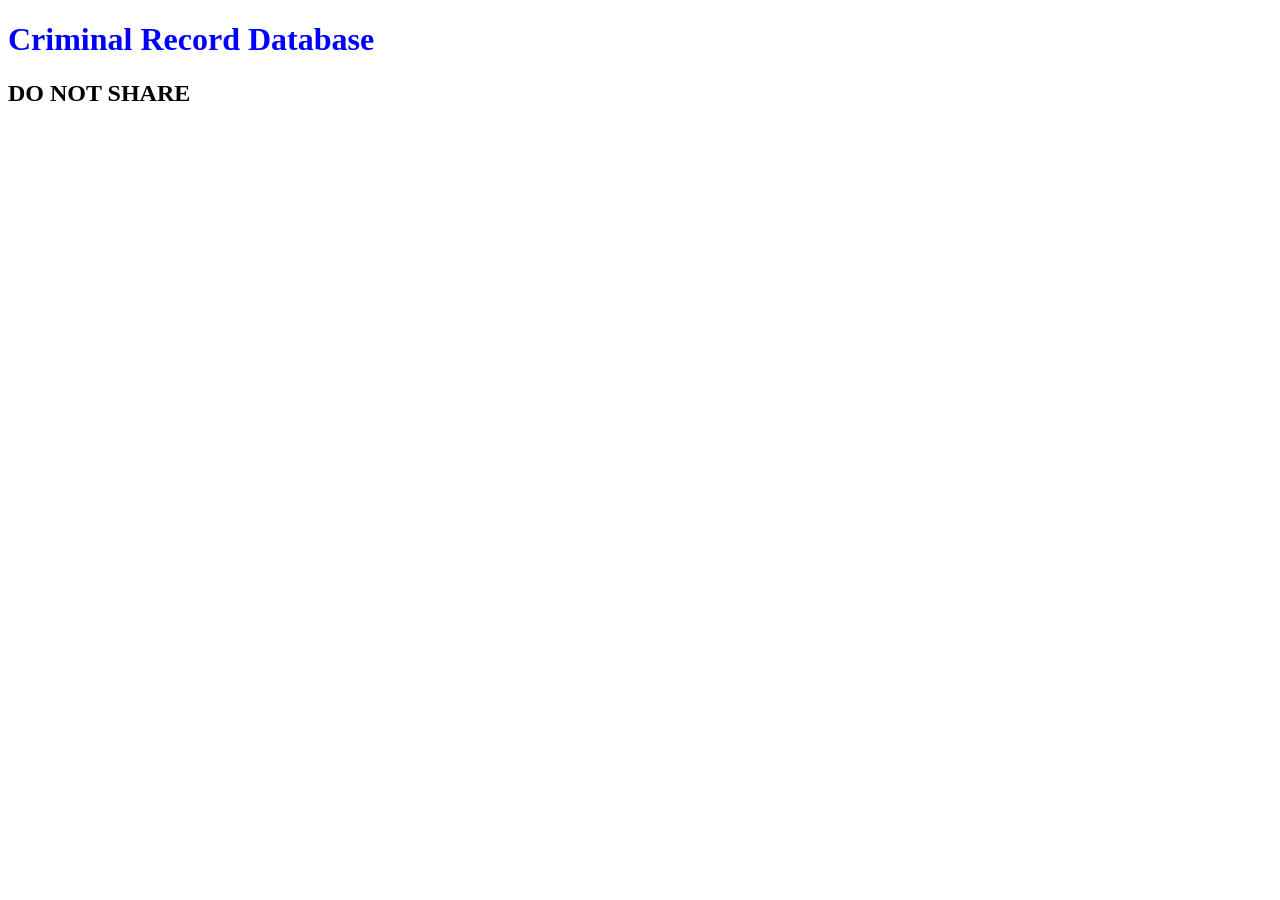
==== crs.html @ 09a6f00b "Add initial HTML structure for criminal record database Signed-off-by: Mogamer4229 <orchardmyles12@g" ====
<!DOCTYPE HTML>

<title>Criminal Record Database</title>
<link rel="stylesheet" href="v1.css">
<body>
  <div class="header">
  <h1>Criminal Record Database</h1>
  <h2>DO NOT SHARE</h2>
  </div>
</body>
---- v1.css ----
body {
background-color: white;
}
h1 {
color: blue;
}
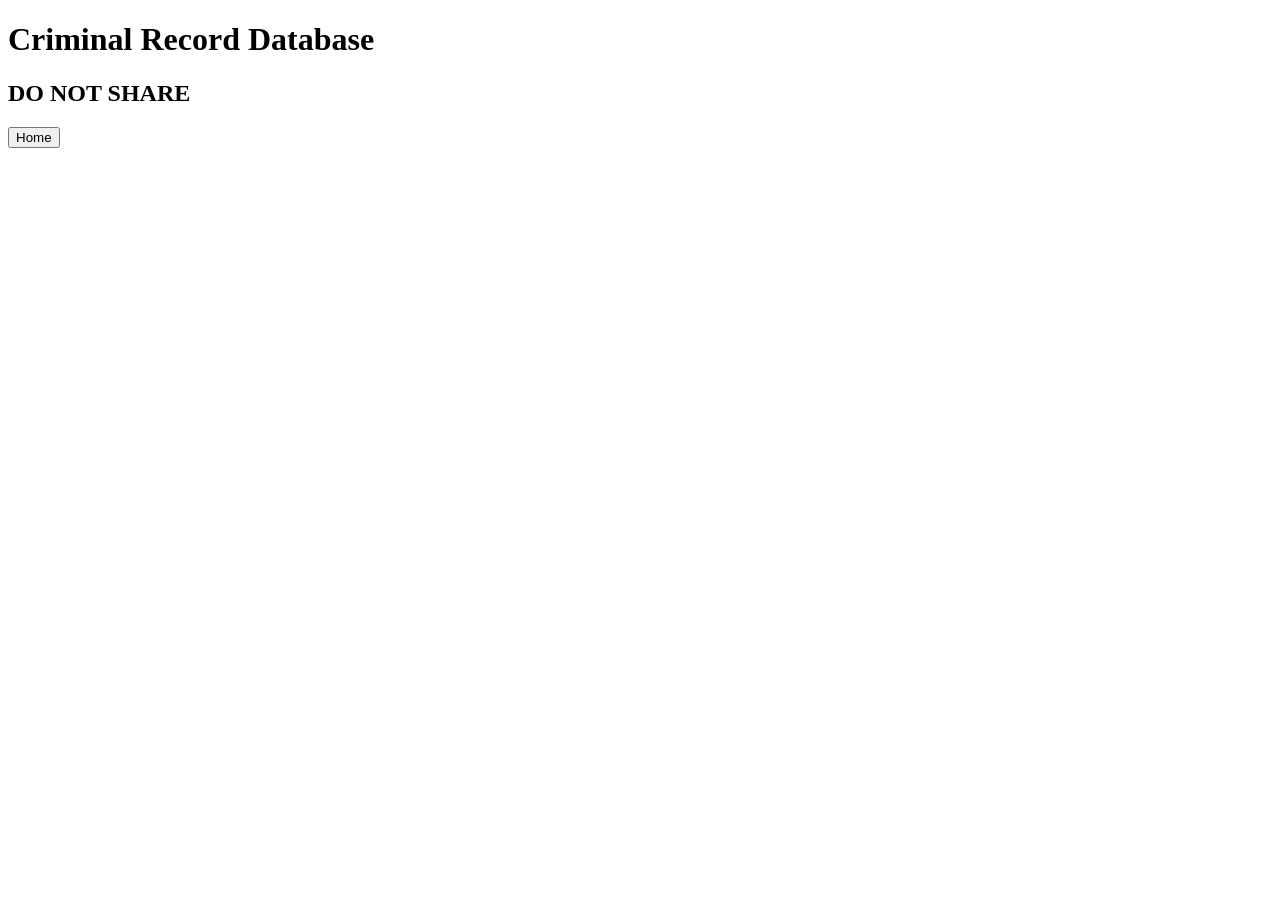
==== commit 99707d33: "Add navigation button to home page Added a button to navigate to the home page.  Signed-off-by: Moga" ====
--- a/crs.html
+++ b/crs.html
@@ -4,7 +4,8 @@
 <link rel="stylesheet" href="v1.css">
 <body>
   <div class="header">
-  <h1>Criminal Record Database</h1>
-  <h2>DO NOT SHARE</h2>
+    <h1>Criminal Record Database</h1>
+    <h2>DO NOT SHARE</h2>
+    <button type="button" onclick="window.location.href='https://dada-dev-studios.github.io/Mogamers-CAD-MDT/home.html'">Home</button>
   </div>
 </body>
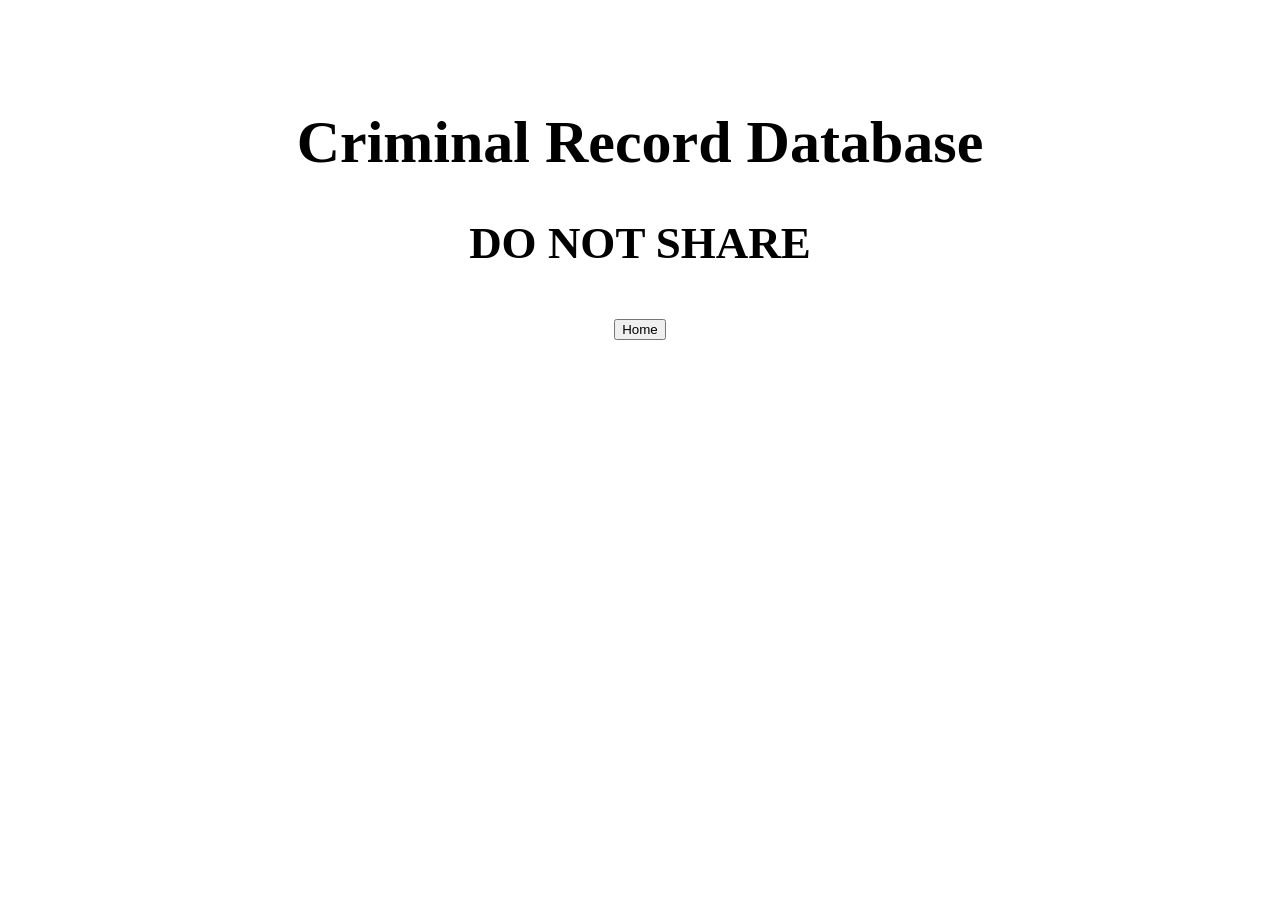
==== commit 0603d2ad: "Update stylesheet link to v2.css Signed-off-by: Mogamer4229 <orchardmyles12@gmail.com>" ====
--- a/crs.html
+++ b/crs.html
@@ -1,7 +1,7 @@
 <!DOCTYPE HTML>
 
 <title>Criminal Record Database</title>
-<link rel="stylesheet" href="v1.css">
+<link rel="stylesheet" href="v2.css">
 <body>
   <div class="header">
     <h1>Criminal Record Database</h1>
--- a/v2.css
+++ b/v2.css
@@ -0,0 +1,9 @@
+body {
+background-color: white;
+}
+
+.header {
+  padding: 60px;
+  text-align: center;
+  font-size: 30px;
+}
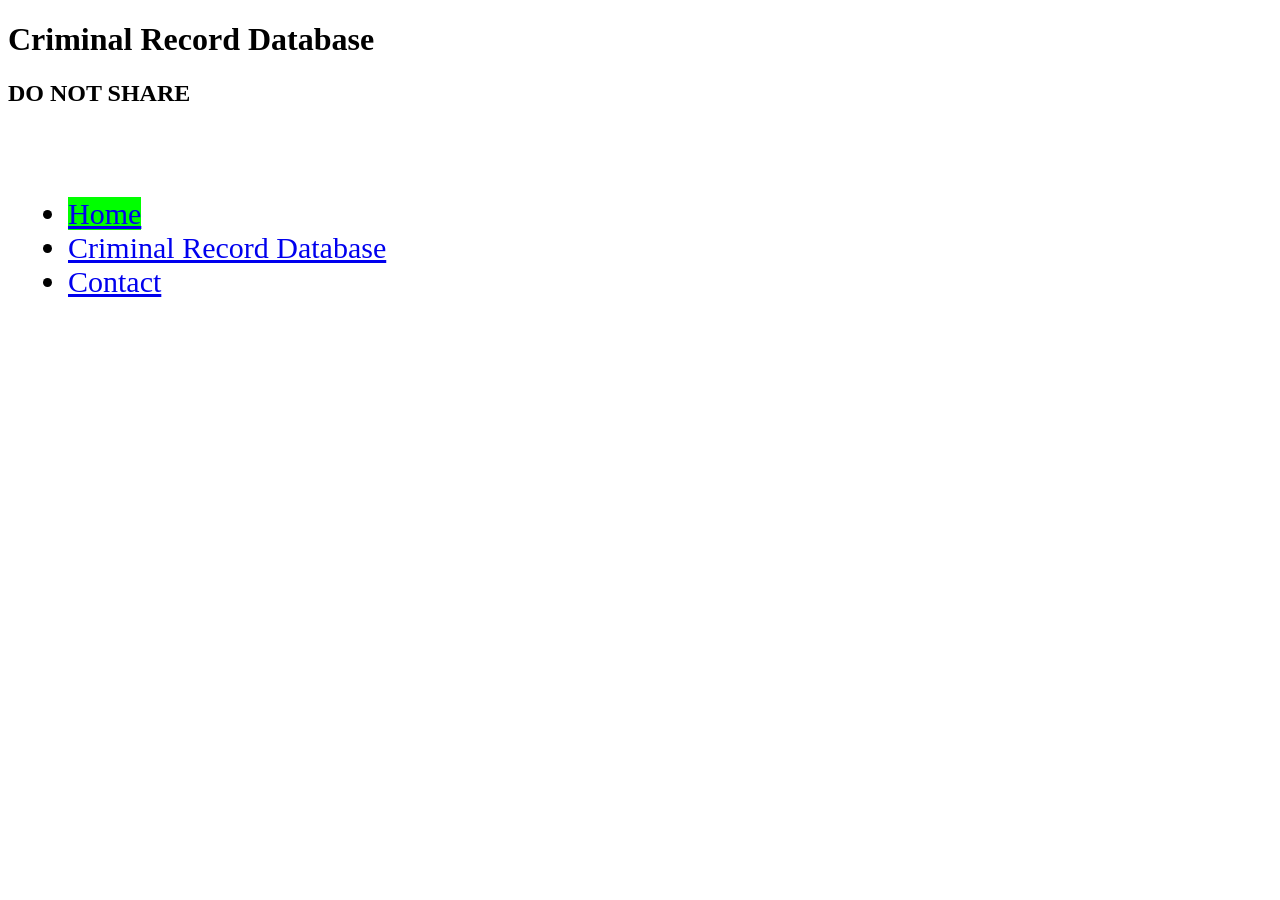
==== commit 46d375ea: "Replace header button with navigation list Signed-off-by: Mogamer4229 <orchardmyles12@gmail.com>" ====
--- a/crs.html
+++ b/crs.html
@@ -1,11 +1,15 @@
 <!DOCTYPE HTML>
-
+<head>
 <title>Criminal Record Database</title>
 <link rel="stylesheet" href="v2.css">
+</head>
 <body>
-  <div class="header">
     <h1>Criminal Record Database</h1>
     <h2>DO NOT SHARE</h2>
-    <button type="button" onclick="window.location.href='https://dada-dev-studios.github.io/Mogamers-CAD-MDT/home.html'">Home</button>
+    <ul class="header">
+  <li><a href="https://dada-dev-studios.github.io/Mogamers-CAD-MDT/home.html" class="active">Home</a></li>
+  <li><a href="https://dada-dev-studios.github.io/Mogamers-CAD-MDT/crs.html">Criminal Record Database</a></li>
+  <li><a href="#contact">Contact</a></li>
+</ul>
   </div>
 </body>
--- a/v2.css
+++ b/v2.css
@@ -4,6 +4,19 @@
 
 .header {
   padding: 60px;
-  text-align: center;
+  text-align: left;
   font-size: 30px;
 }
+ul li a.active {
+  background-color: lime;
+
+}
+
+.taskbar {
+  list-style-type: none;
+  background-color: gray;
+  position: fixed;
+  bottom: 0;
+  width: 100%;
+
+}
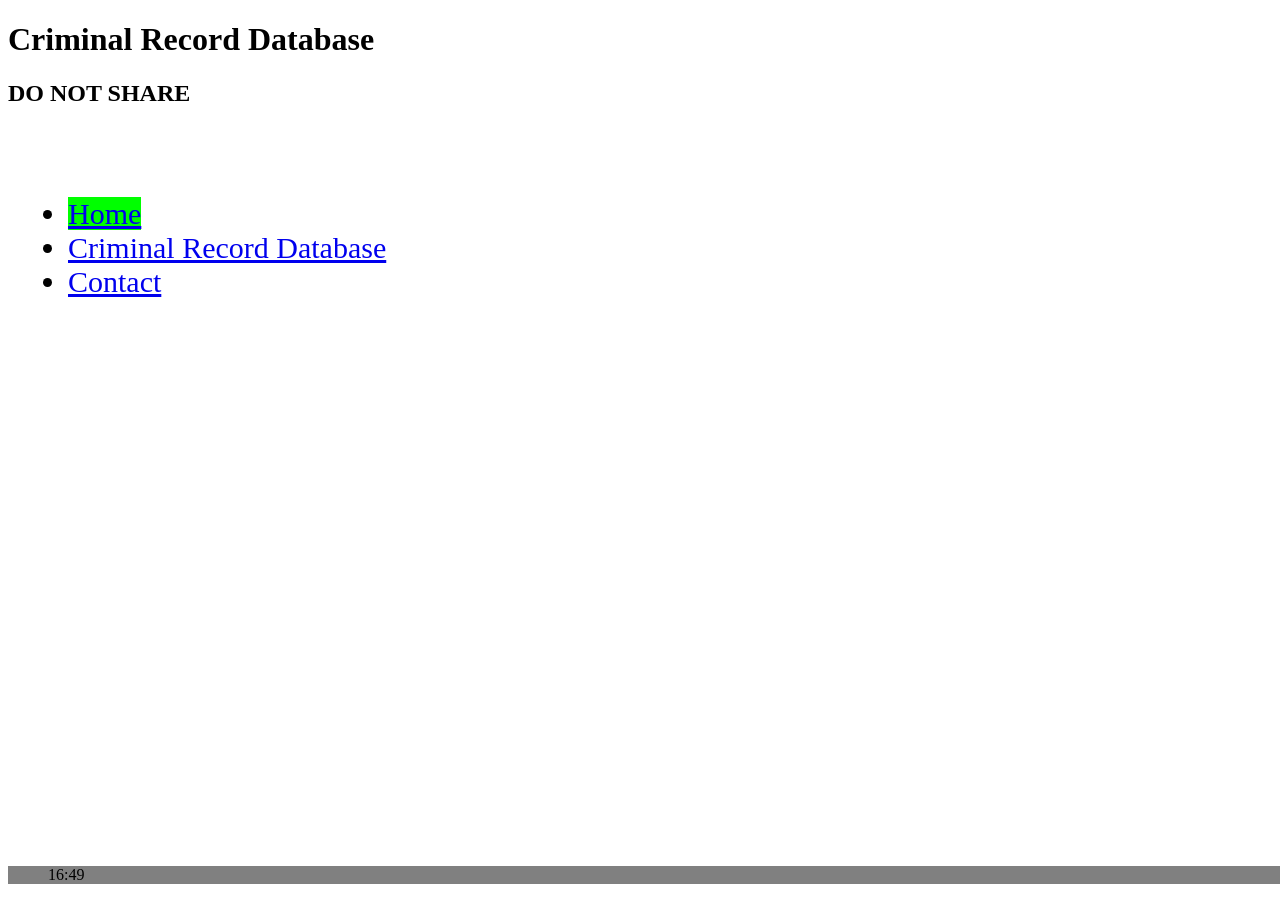
==== commit 66a2d3e8: "Add taskbar with current time to crs.html Signed-off-by: Mogamer4229 <orchardmyles12@gmail.com>" ====
--- a/crs.html
+++ b/crs.html
@@ -11,5 +11,10 @@
   <li><a href="https://dada-dev-studios.github.io/Mogamers-CAD-MDT/crs.html">Criminal Record Database</a></li>
   <li><a href="#contact">Contact</a></li>
 </ul>
-  </div>
+<ul  class="taskbar">
+  <li>16:49</li>
+
+
+
+</ul>
 </body>
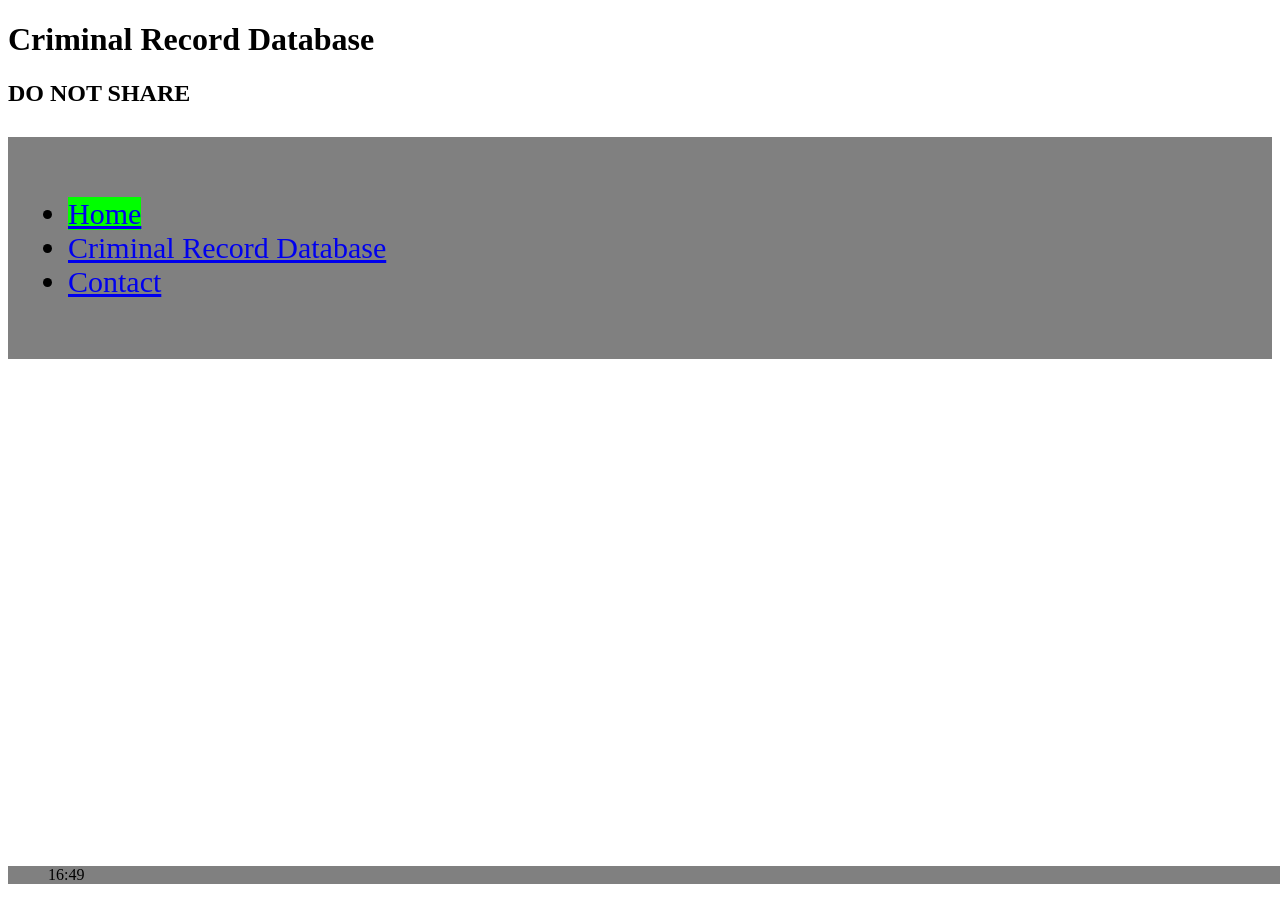
==== commit 11e7ba5d: "Add ID to taskbar time element in crs.html Signed-off-by: Mogamer4229 <orchardmyles12@gmail.com>" ====
--- a/crs.html
+++ b/crs.html
@@ -12,7 +12,7 @@
   <li><a href="#contact">Contact</a></li>
 </ul>
 <ul  class="taskbar">
-  <li>16:49</li>
+  <li id="taskbartime">16:49</li>
 
 
 
--- a/v2.css
+++ b/v2.css
@@ -6,6 +6,7 @@
   padding: 60px;
   text-align: left;
   font-size: 30px;
+  background-color: gray;
 }
 ul li a.active {
   background-color: lime;
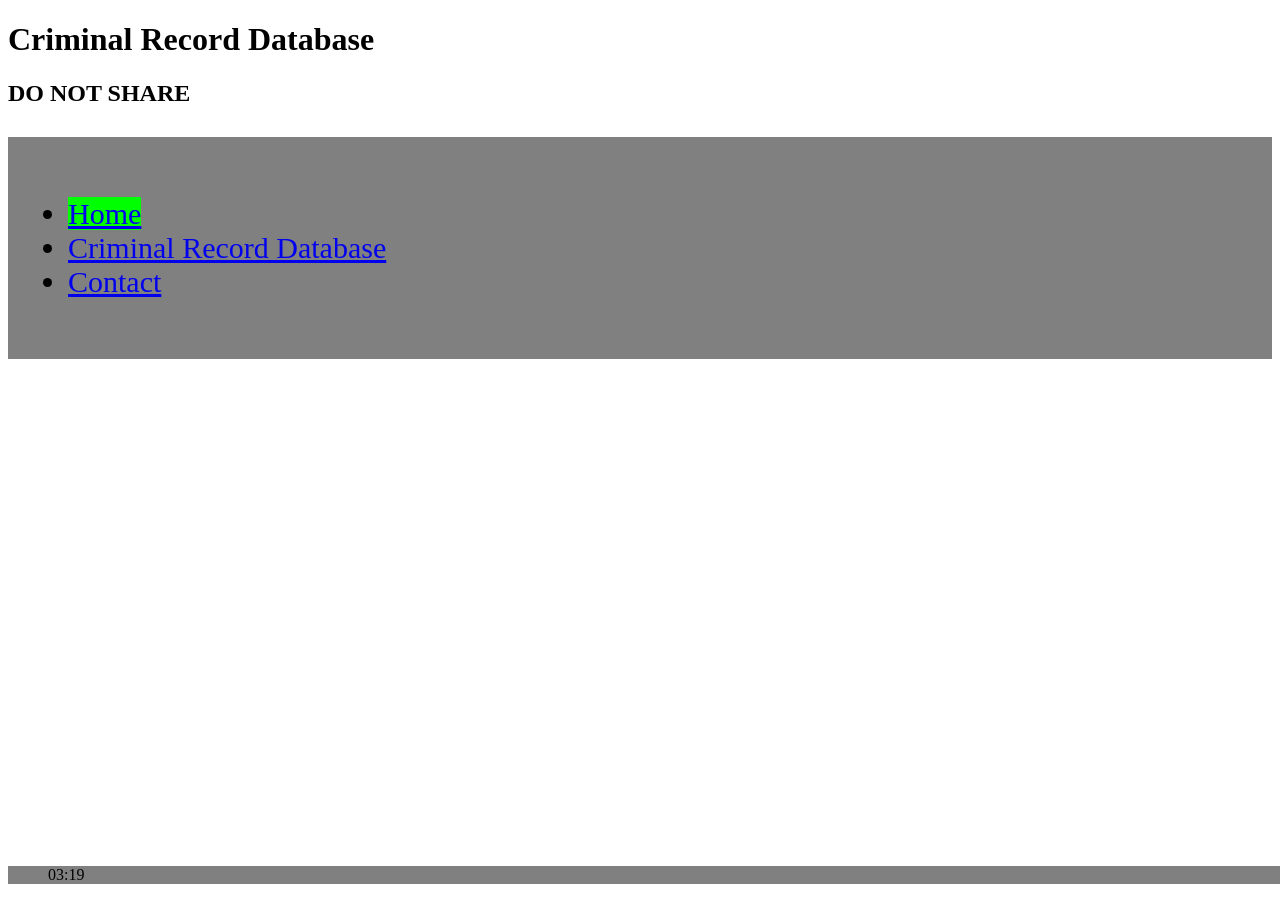
==== commit 05c409a0: "Add script tag for login.js in crs.html Signed-off-by: Mogamer4229 <orchardmyles12@gmail.com>" ====
--- a/crs.html
+++ b/crs.html
@@ -17,4 +17,5 @@
 
 
 </ul>
+    <script src="login.js"></script>
 </body>
